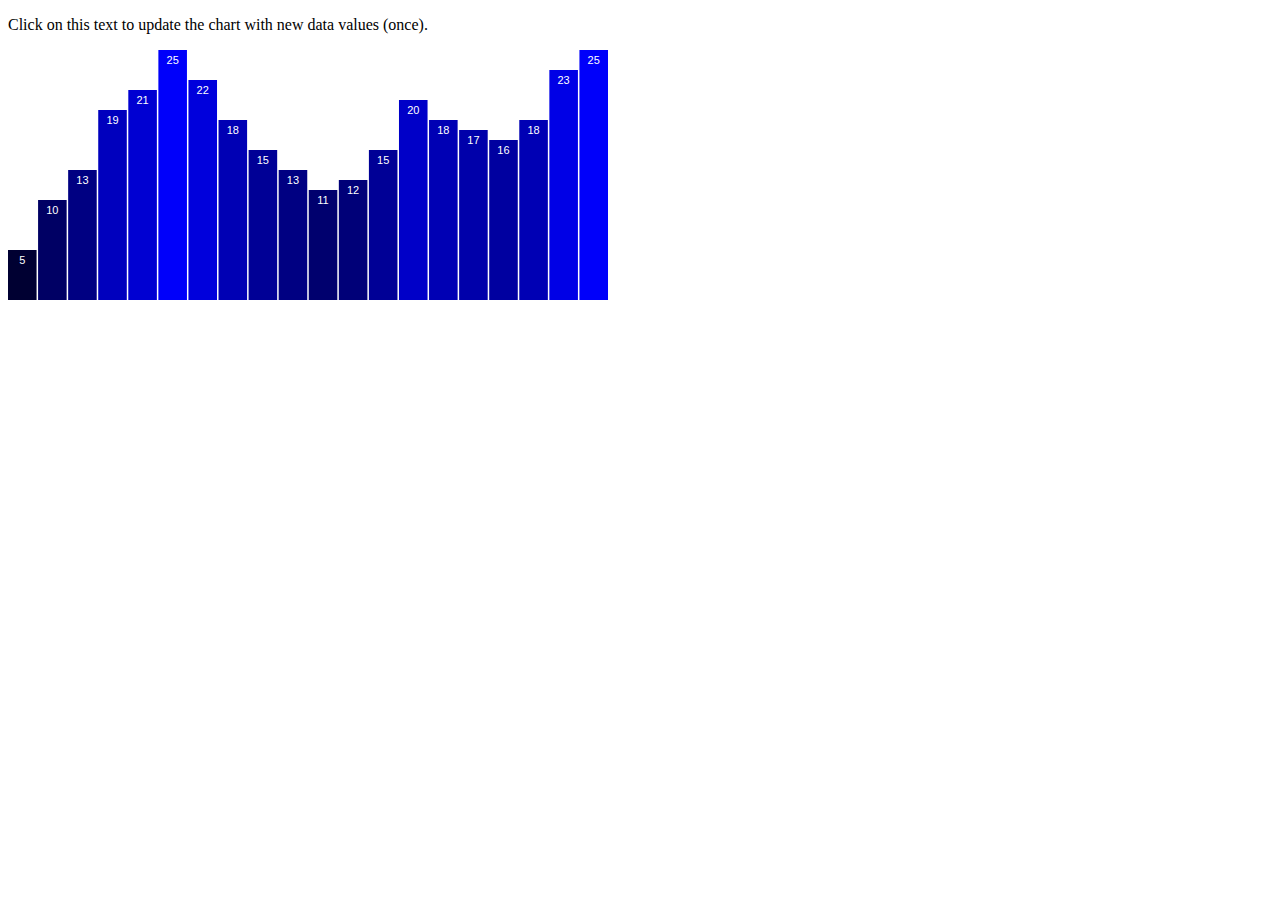
==== 04_bar_chart.html @ 868c6909 "bar chart with update and transition" ====
<!DOCTYPE html>
<html lang="en">
	<head>
		<meta charset="utf-8">
		<title>D3: A simple bar chart</title>
		<script type="text/javascript" src="../d3.js"></script>
		<style type="text/css">
			/* No style rules here yet */		
		</style>
	</head>
	<body>
    
        <p>Click on this text to update the chart with new data values (once).</p>
    
		<script type="text/javascript">

			//Width and height
			var w = 600;
			var h = 250;

			
			var dataset = [ 5, 10, 13, 19, 21, 25, 22, 18, 15, 13,
							11, 12, 15, 20, 18, 17, 16, 18, 23, 25 ];
			
            var xScale = d3.scaleBand()
               .domain(d3.range(dataset.length))
               .range([0, w])
               .paddingInner(0.05);

			var yScale = d3.scaleLinear()
							.domain([0, d3.max(dataset)])
							.range([0, h]);            
            
			//Create SVG element
			var svg = d3.select("body")
						.append("svg")
						.attr("width", w)
						.attr("height", h);

			svg.selectAll("rect")
			   .data(dataset)
			   .enter()
			   .append("rect")
			   .attr("x", function(d, i) {
			   		return xScale(i);
			   })
			   .attr("y", function(d) {
			   		return h - yScale(d);
			   })
			   .attr("width", xScale.bandwidth())
			   .attr("height", function(d) {
			   		return yScale(d);
			   })
			   .attr("fill", function(d) {
					return "rgb(0, 0, " + Math.round(d * 10) + ")";
			   });

			//Create labels
			svg.selectAll("text")
			   .data(dataset)
			   .enter()
			   .append("text")
			   .text(function(d) {
			   		return d;
			   })
			   .attr("text-anchor", "middle")
			   .attr("x", function(d, i) {
			   		return xScale(i) + xScale.bandwidth() / 2;
			   })
			   .attr("y", function(d) {
			   		return h - yScale(d) + 14;
			   })
			   .attr("font-family", "sans-serif")
			   .attr("font-size", "11px")
			   .attr("fill", "white");
               
			//On click, update with new data			
			d3.select("p")
				.on("click", function() {

					//New values for dataset
					dataset = [ 11, 12, 15, 20, 18, 17, 16, 18, 23, 25,
								5, 10, 13, 19, 21, 25, 22, 18, 15, 13 ];

					//Update all rects
					svg.selectAll("rect")
					   .data(dataset)
                       .transition()
                       .duration(5000)
					   .attr("y", function(d) {
					   		return h - yScale(d);
					   })
					   .attr("height", function(d) {
					   		return yScale(d);
					   })
					   .attr("fill", function(d) {
							return "rgb(0, 0, " + Math.round(d * 10) + ")";
					   });

					//Update all labels
					svg.selectAll("text")
					   .data(dataset)
					   .text(function(d) {
					   		return d;
					   })
					   .attr("x", function(d, i) {
					   		return xScale(i) + xScale.bandwidth() / 2;
					   })
					   .attr("y", function(d) {
					   		return h - yScale(d) + 14;
					   });
					   				
				});
			
		</script>
	</body>
</html>
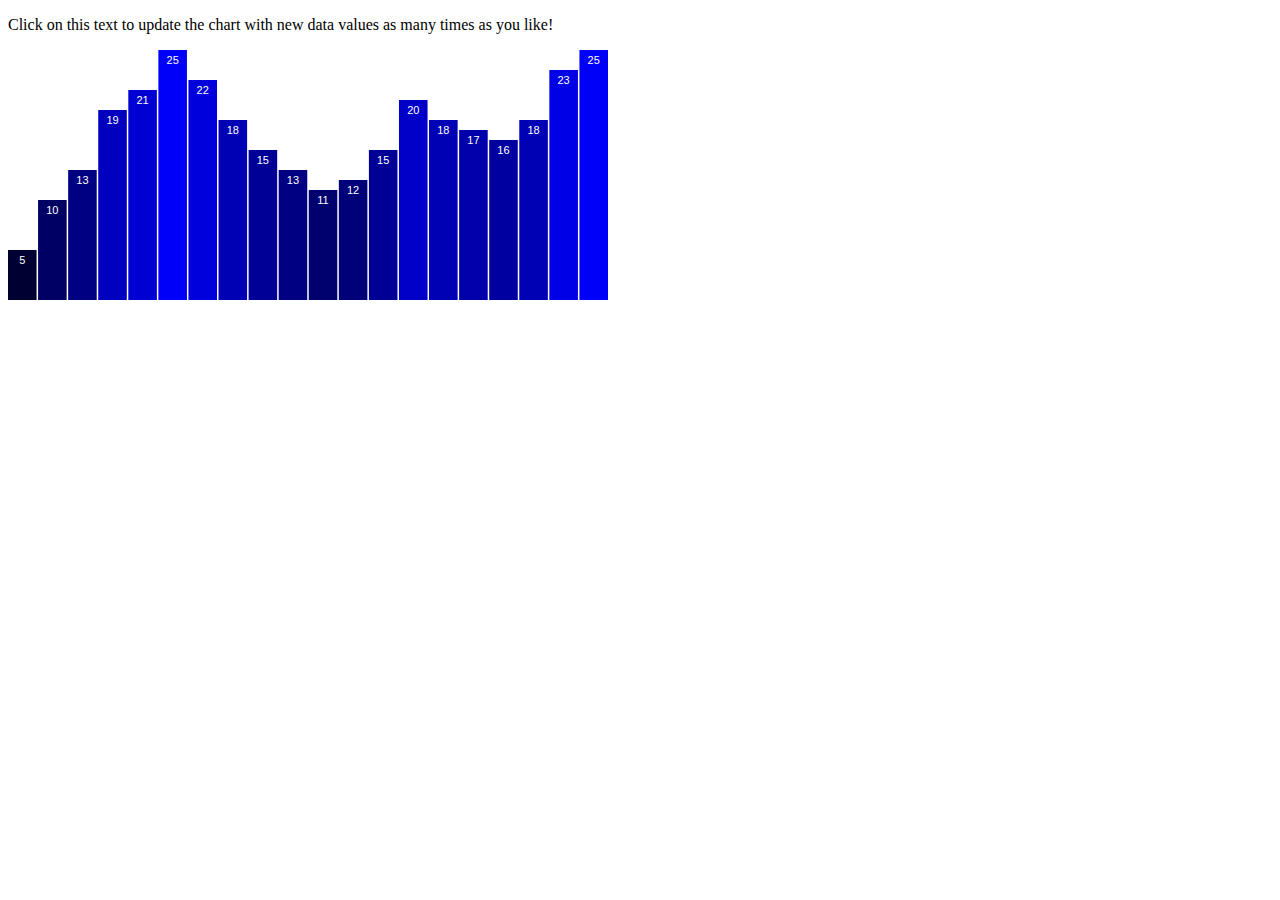
==== commit 25dae8d0: "bar chart random transitions + changed text" ====
--- a/04_bar_chart.html
+++ b/04_bar_chart.html
@@ -10,7 +10,7 @@
 	</head>
 	<body>
     
-        <p>Click on this text to update the chart with new data values (once).</p>
+ 		<p>Click on this text to update the chart with new data values as many times as you like!</p>
     
 		<script type="text/javascript">
 
@@ -78,15 +78,23 @@
 			d3.select("p")
 				.on("click", function() {
 
-					//New values for dataset
-					dataset = [ 11, 12, 15, 20, 18, 17, 16, 18, 23, 25,
-								5, 10, 13, 19, 21, 25, 22, 18, 15, 13 ];
+                    //New values for dataset
+                    var numValues = dataset.length;               //Count original length of dataset
+                    dataset = [];                                       //Initialize empty array
+                    for (var i = 0; i < numValues; i++) {               //Loop numValues times
+                        var newNumber = Math.floor(Math.random() * 25); //New random integer (0-24)
+                        dataset.push(newNumber);                        //Add new number to array
+                    }
 
 					//Update all rects
 					svg.selectAll("rect")
 					   .data(dataset)
                        .transition()
-                       .duration(5000)
+                        .delay(function(d, i) {
+                            return i / dataset.length * 1000;   // <-- Where the magic happens
+                        })
+                       .duration(500)
+                       .ease(d3.easeBounceOut)
 					   .attr("y", function(d) {
 					   		return h - yScale(d);
 					   })
@@ -98,17 +106,23 @@
 					   });
 
 					//Update all labels
-					svg.selectAll("text")
-					   .data(dataset)
-					   .text(function(d) {
-					   		return d;
-					   })
-					   .attr("x", function(d, i) {
-					   		return xScale(i) + xScale.bandwidth() / 2;
-					   })
-					   .attr("y", function(d) {
-					   		return h - yScale(d) + 14;
-					   });
+                    svg.selectAll("text")
+                       .data(dataset)
+                       .transition()        // <-- This is new,
+                        .delay(function(d, i) {
+                            return i / dataset.length * 1000;   // <-- Where the magic happens
+                        })
+                       .duration(500)      // and so is this.
+                       .ease(d3.easeBounceOut)
+                       .text(function(d) {
+                           return d;
+                       })
+                       .attr("x", function(d, i) {
+                           return xScale(i) + xScale.bandwidth() / 2;
+                       })
+                       .attr("y", function(d) {
+                           return h - yScale(d) + 14;
+                       });
 					   				
 				});
 			
